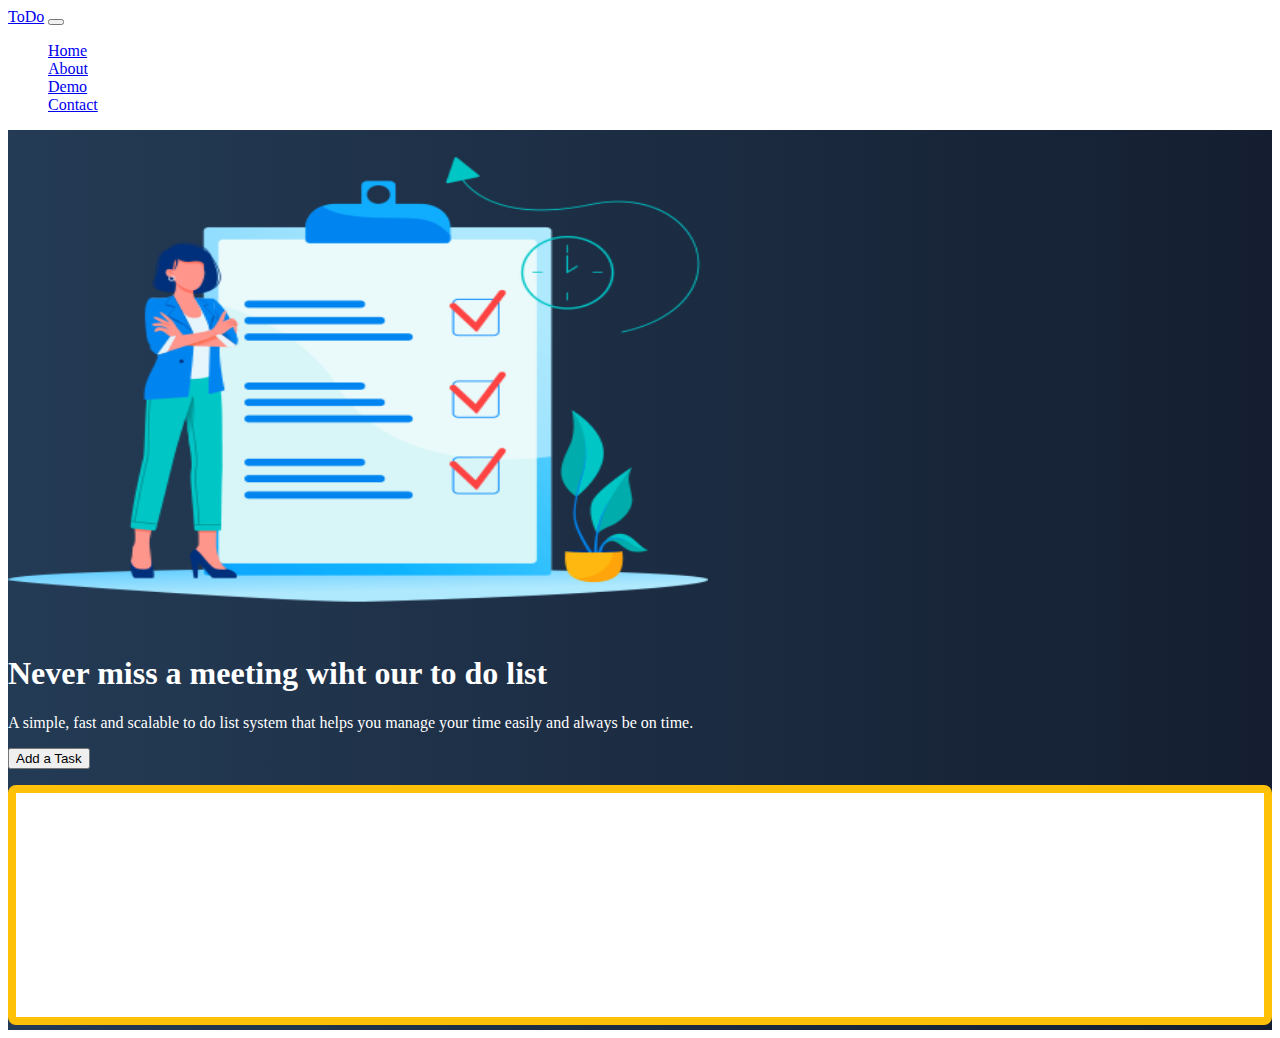
==== index.html @ 8effab03 "first commit" ====
<!doctype html>
<html lang="en">
   

<head>
    <title>First Project</title>
    <!-- Required meta tags -->
    <meta charset="utf-8">
    <meta name="viewport" content="width=device-width, initial-scale=1, shrink-to-fit=no">

    <!-- Bootstrap CSS -->
    <link href="https://cdn.jsdelivr.net/npm/bootstrap@5.1.1/dist/css/bootstrap.min.css" rel="stylesheet"
        integrity="sha384-F3w7mX95PdgyTmZZMECAngseQB83DfGTowi0iMjiWaeVhAn4FJkqJByhZMI3AhiU" crossorigin="anonymous">

        <link href="css/site.css" rel="stylesheet">
</head>

<body>
    <nav class="navbar navbar-expand-md navbar-dark fixed-top">
        <div class="container-fluid">
            <a class="navbar-brand" href="#">ToDo</a>
            <button class="navbar-toggler" type="button" data-bs-toggle="collapse" data-bs-target="#navbarCollapse"
                aria-controls="navbarCollapse" aria-expanded="false" aria-label="Toggle navigation">
                <span class="navbar-toggler-icon"></span>
            </button>
            <div class="collapse navbar-collapse" id="navbarCollapse">
                <ul class="navbar-nav me-auto mb-2 mb-md-0">
                    <li class="nav-item">
                        <a class="nav-link active" aria-current="page" href="#">Home</a>
                    </li>
                    <li class="nav-item">
                        <a class="nav-link" href="#">About</a>
                    </li>
                    <li class="nav-item">
                        <a class="nav-link" href="#">Demo</a>
                    </li>
                    <li class="nav-item">
                        <a class="nav-link" href="#">Contact</a>
                    </li>
                </ul>
            </div>
        </div>
    </nav>
    <!-- ======= Hero Section ======= -->
    <main id="hero">
        <div class="container col-xxl-8 px-4 py-5">
            <div class="row flex-lg-row-reverse align-items-center g-5 py-5">
                <div class="col-10 col-sm-8 col-lg-6">
                    <img src="/img/ToDoList.png"
                        class="d-block mx-lg-auto img-fluid" alt="Bootstrap Themes" width="700" height="500"
                        loading="lazy">
                </div>
                <div class="col-lg-6">
                    <h1 class="display-5 fw-bold lh-1 mb-3">Never miss a meeting wiht our to do list</h1>
                    <p class="lead">A simple, fast and scalable to do list system that helps you manage your time easily
                        and always be on time.
                    </p>
                    <div class="d-grid gap-2 d-md-flex justify-content-md-start">
                        <button type="button" onclick="addTask()" class="btn btn-warning btn-lg px-4 me-md-2">Add a Task</button>   
                    </div>
                    <div class="taskContainer off-bottom" id="taskItems">
                        <div class="scrollbox">
                          <ul id="list" class="list list-group"></ul>
                        </div>
                    </div>
                </div>
            </div>
        </div>
    </main>
    <!-- Bootstrap JS -->
    <script src="https://cdn.jsdelivr.net/npm/bootstrap@5.1.1/dist/js/bootstrap.bundle.min.js"
        integrity="sha384-/bQdsTh/da6pkI1MST/rWKFNjaCP5gBSY4sEBT38Q/9RBh9AH40zEOg7Hlq2THRZ" crossorigin="anonymous">
    </script>
    <script src="js/site.js"></script>
</body>

</html>
---- css/site.css ----
body {
    color: white
} 

#hero {
    height: 100vh;
    background: #141E30;
    /* fallback for old browsers */
    background: -webkit-linear-gradient(to right, #243B55, #141E30);
    /* Chrome 10-25, Safari 5.1-6 */
    background: linear-gradient(to right, #243B55, #141E30);
    /* W3C, IE 10+/ Edge, Firefox 16+, Chrome 26+, Opera 12+, Safari 7+ */
}

.taskContainer {
    background-color: white;
    border: solid .5em #ffc107;
    border-radius: .5em;
    box-sizing: border-box;
    flex: 0 0 30%;
    height: 240px;
    margin-top: 1em;
    overflow: auto;
}


#taskItems {
    overflow: hidden;
    position: relative;

}

#taskItems .scrollbox {
    height: 100%;
    overflow: auto;
}


.list {
    list-style: none;
    margin: 0;
    padding: 0;
}

.item {
    background-color: lightgray;
    color: #212121;
    margin: .25em;
    padding: .5em;
}
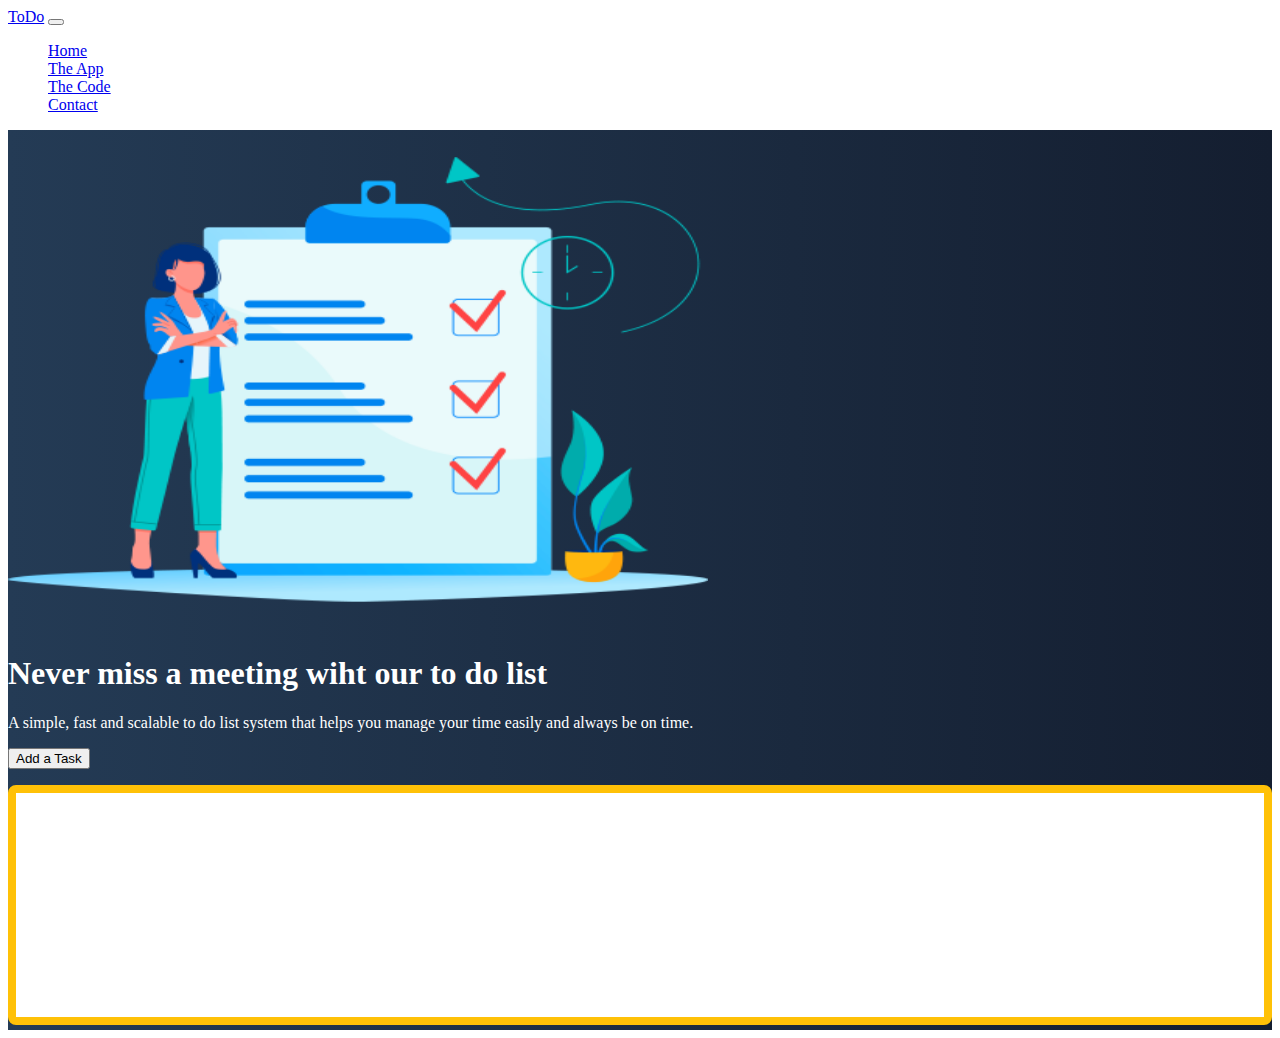
==== commit f74df595: "added a contact page" ====
--- a/index.html
+++ b/index.html
@@ -3,7 +3,7 @@
    
 
 <head>
-    <title>First Project</title>
+    <title>First Project v2</title>
     <!-- Required meta tags -->
     <meta charset="utf-8">
     <meta name="viewport" content="width=device-width, initial-scale=1, shrink-to-fit=no">
@@ -26,16 +26,16 @@
             <div class="collapse navbar-collapse" id="navbarCollapse">
                 <ul class="navbar-nav me-auto mb-2 mb-md-0">
                     <li class="nav-item">
-                        <a class="nav-link active" aria-current="page" href="#">Home</a>
+                        <a class="nav-link active" aria-current="page" href="index.html">Home</a>
                     </li>
                     <li class="nav-item">
-                        <a class="nav-link" href="#">About</a>
+                        <a class="nav-link" href="#">The App</a>
                     </li>
                     <li class="nav-item">
-                        <a class="nav-link" href="#">Demo</a>
+                        <a class="nav-link" href="#">The Code</a>
                     </li>
                     <li class="nav-item">
-                        <a class="nav-link" href="#">Contact</a>
+                        <a class="nav-link" href="contact.html">Contact</a>
                     </li>
                 </ul>
             </div>
--- a/css/site.css
+++ b/css/site.css
@@ -1,9 +1,10 @@
 body {
-    color: white
+    color: white;
+    height: 100%;
 } 
 
 #hero {
-    height: 100vh;
+    min-height: 100vh;
     background: #141E30;
     /* fallback for old browsers */
     background: -webkit-linear-gradient(to right, #243B55, #141E30);
